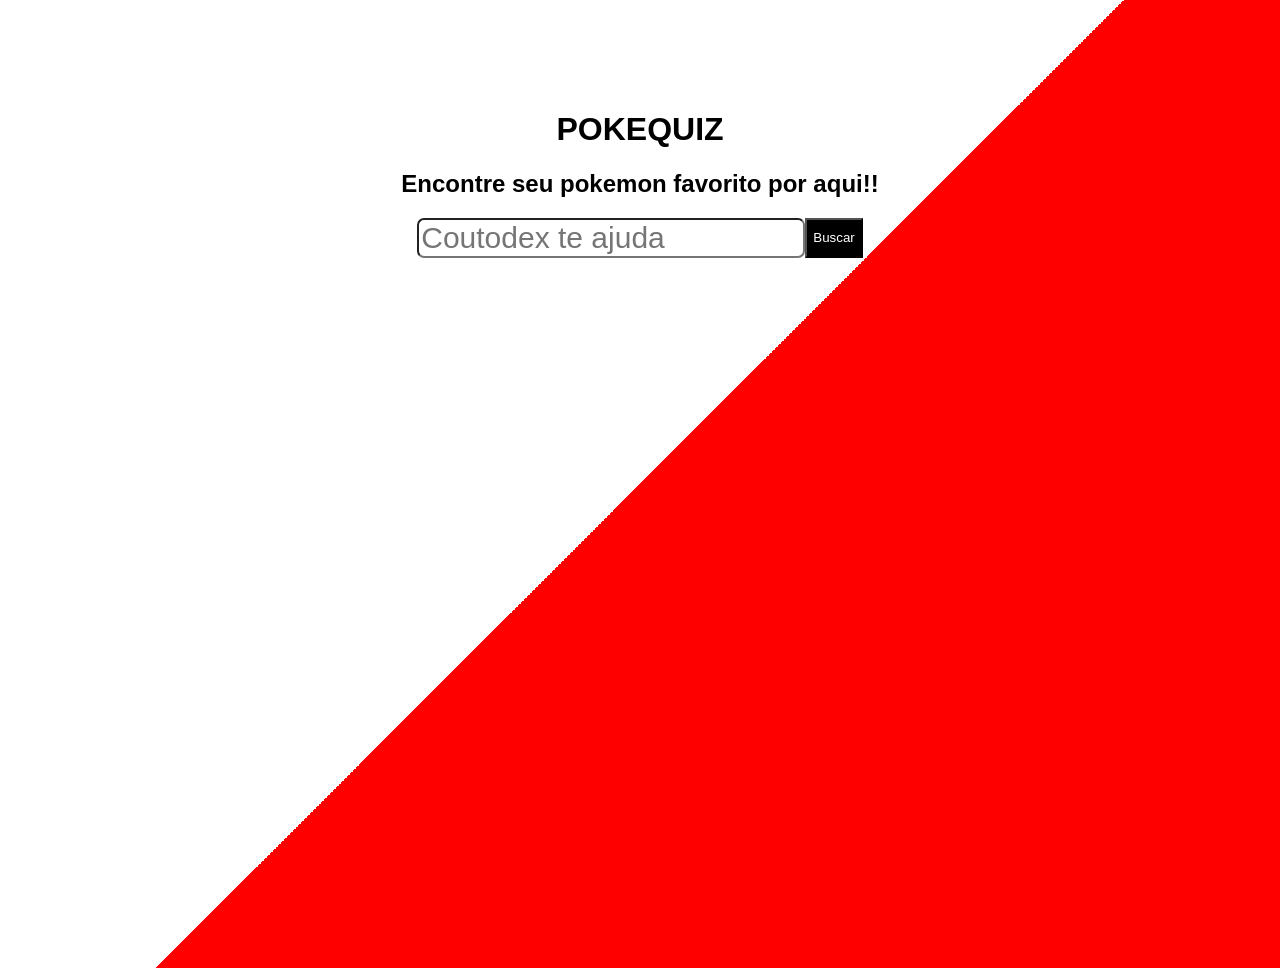
==== pokedex.html @ 31f9f518 "adicionando os js dentro de pasta para organizar e alterando html" ====
<!DOCTYPE html>
<html lang="en">
<link rel="stylesheet" href="estilos.css">
<head>
    <meta charset="UTF-8">
    <meta name="viewport" content="width=device-width, initial-scale=1.0">
    <link rel="icon" href="../favicon/pokebola.icon.webp">
    <title>Trabalho Bimestral</title>
</head>
<body>
    <div id="caixaCentral">
        <h1 id="tituloPrincipal">POKEQUIZ</h1>
        <h2>Encontre seu pokemon favorito por aqui!!</h2>
        
        <form class="busca">
            <input 
            type="search" 
            id="atalhoDeBusca"
            placeholder="Coutodex te ajuda"
            aria-label="Nome do pokemon"
            required>
            <button type="submit" id="botaoDeBusca">Buscar</button>
        </form>
    </div>
    <script src="javaScript/quiz.js"></script>
</body>
</html>
---- estilos.css ----
#titulo-pokedex {
    text-align: center;
    font-size: 40px;
}
body{
    min-height: 100vh;
    background: linear-gradient(135deg, white 50%, red 50%);
    font-family: Arial, Helvetica, sans-serif;
}
.busca {
    display: flex;
    justify-content: center;
}
.busca input {
    font-size: 30px;
    border-radius: 7px;
}
#segundoTitulo{
    text-align: center;
    margin-top: 50px;
    font-size: 30px;
}
#botaoDeBusca{
    background-color: black;
    color: white;
}
#caixaCentral{
    box-sizing: border-box;
    border-radius: 20px;
    text-align: center;
    padding: 30px;
    margin: 60px auto;
}
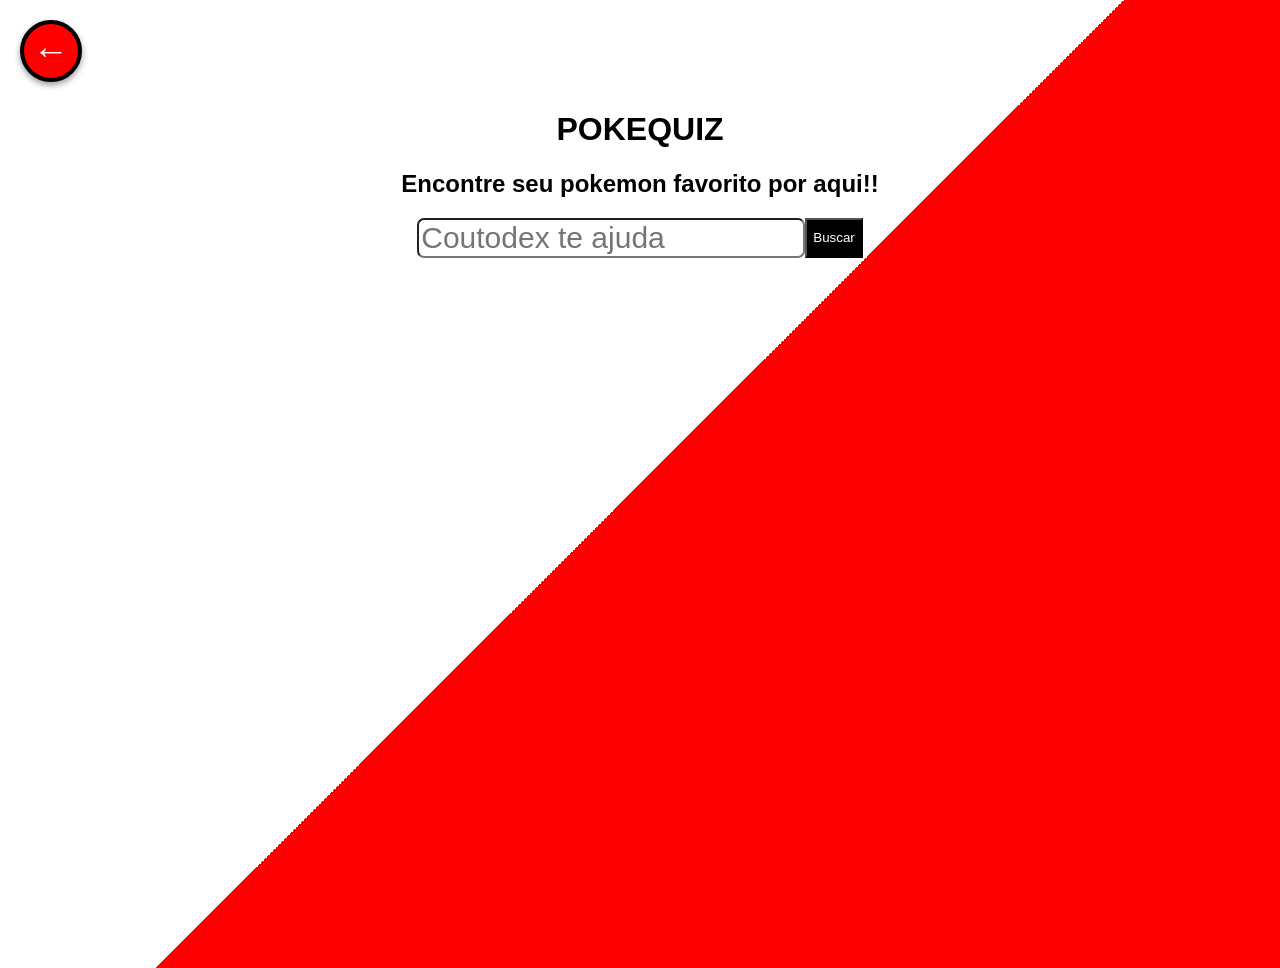
==== commit d8e73e1f: "colocando um botao de voltar" ====
--- a/pokedex.html
+++ b/pokedex.html
@@ -25,3 +25,4 @@
     <script src="javaScript/quiz.js"></script>
 </body>
 </html>
+<a href="principal.html" class="botao-voltar" aria-label="Voltar para o login">←</a>
--- a/estilos.css
+++ b/estilos.css
@@ -31,3 +31,28 @@
     padding: 30px;
     margin: 60px auto;
 }
+.botao-voltar {
+    position: fixed;
+    top: 20px;
+    left: 20px;
+    z-index: 1000;
+    width: 54px;
+    height: 54px;
+    display: flex;
+    align-items: center;
+    justify-content: center;
+    color: white;
+    background-color: red;
+    border: 4px solid black;
+    border-radius: 50%;
+    box-shadow: 0 3px 6px #0006;
+    font-size: 36px;
+    font-weight: bold;
+    line-height: 1;
+    text-decoration: none;
+}
+
+.botao-voltar:hover {
+    background-color: #cc0000;
+    transform: scale(1.08);
+}
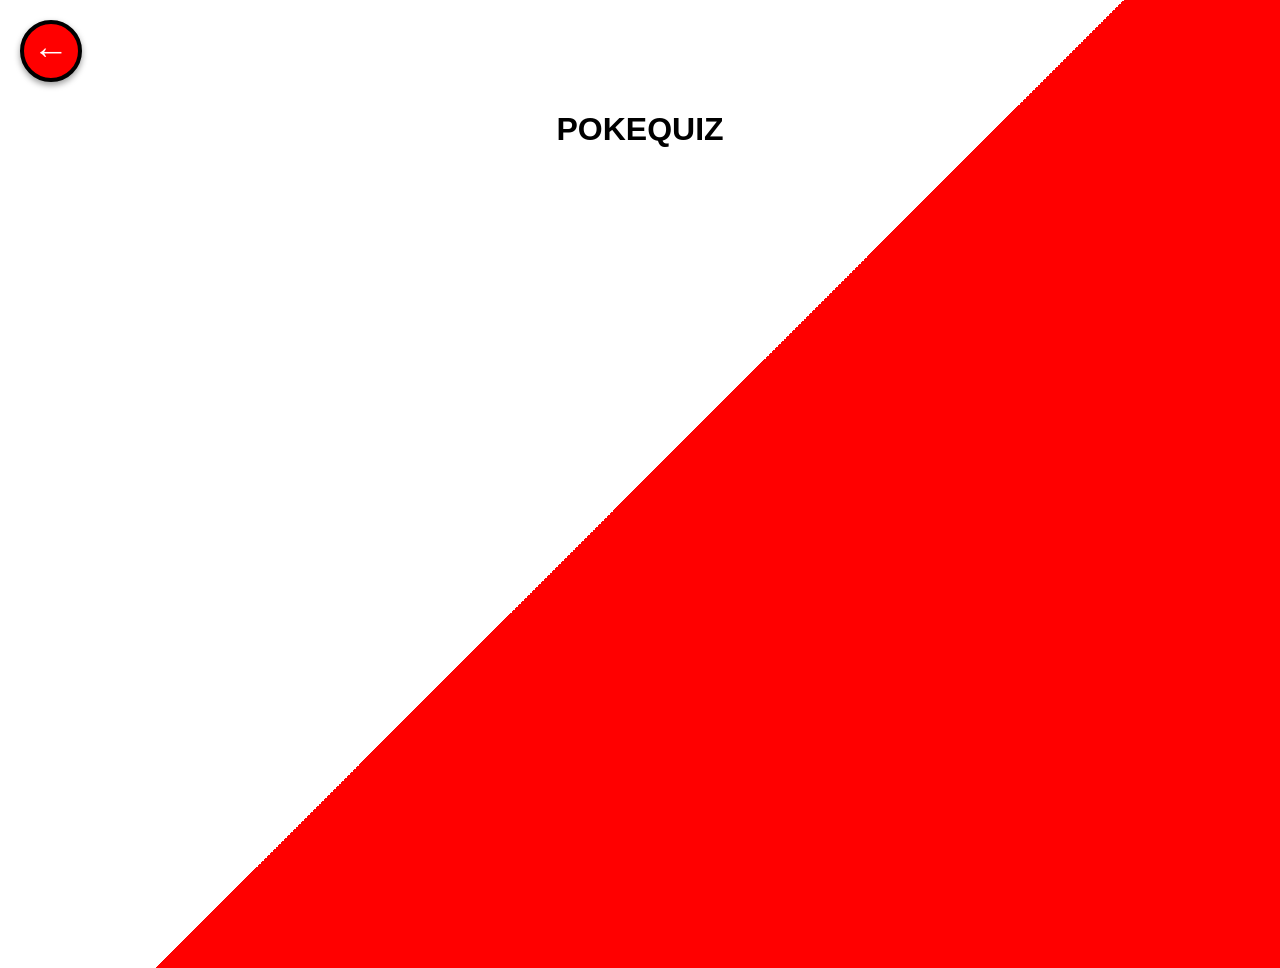
==== commit 64d28952: "começando o quiz em array e fazendo função" ====
--- a/pokedex.html
+++ b/pokedex.html
@@ -10,17 +10,6 @@
 <body>
     <div id="caixaCentral">
         <h1 id="tituloPrincipal">POKEQUIZ</h1>
-        <h2>Encontre seu pokemon favorito por aqui!!</h2>
-        
-        <form class="busca">
-            <input 
-            type="search" 
-            id="atalhoDeBusca"
-            placeholder="Coutodex te ajuda"
-            aria-label="Nome do pokemon"
-            required>
-            <button type="submit" id="botaoDeBusca">Buscar</button>
-        </form>
     </div>
     <script src="javaScript/quiz.js"></script>
 </body>
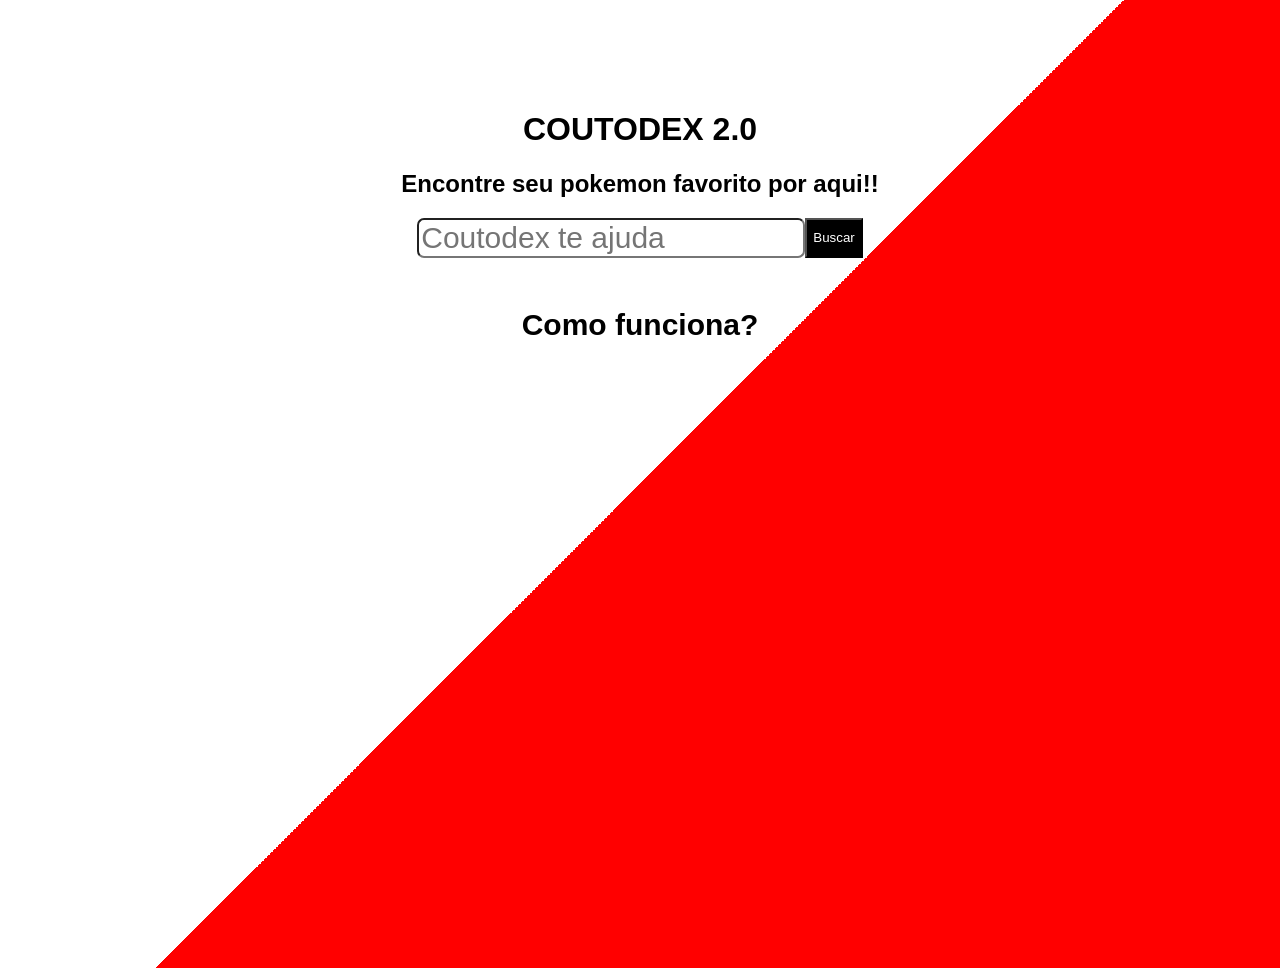
==== commit a7060154: "js principal, quiz html e css fiz o js do botao para salvar o nome no dispositivo local, e fiz o htm" ====
--- a/pokedex.html
+++ b/pokedex.html
@@ -9,9 +9,20 @@
 </head>
 <body>
     <div id="caixaCentral">
-        <h1 id="tituloPrincipal">POKEQUIZ</h1>
+        <h1 id="tituloPrincipal">COUTODEX 2.0</h1>
+        <h2>Encontre seu pokemon favorito por aqui!!</h2>
+        
+        <form class="busca">
+            <input 
+            type="search" 
+            id="atalhoDeBusca"
+            placeholder="Coutodex te ajuda"
+            aria-label="Nome do pokemon"
+            required>
+            <button type="submit" id="botaoDeBusca">Buscar</button>
+        </form>
+        <h2 id="segundoTitulo">Como funciona?</h2>
     </div>
-    <script src="javaScript/quiz.js"></script>
+    <script src="javaScript.js"></script>
 </body>
 </html>
-<a href="principal.html" class="botao-voltar" aria-label="Voltar para o login">←</a>
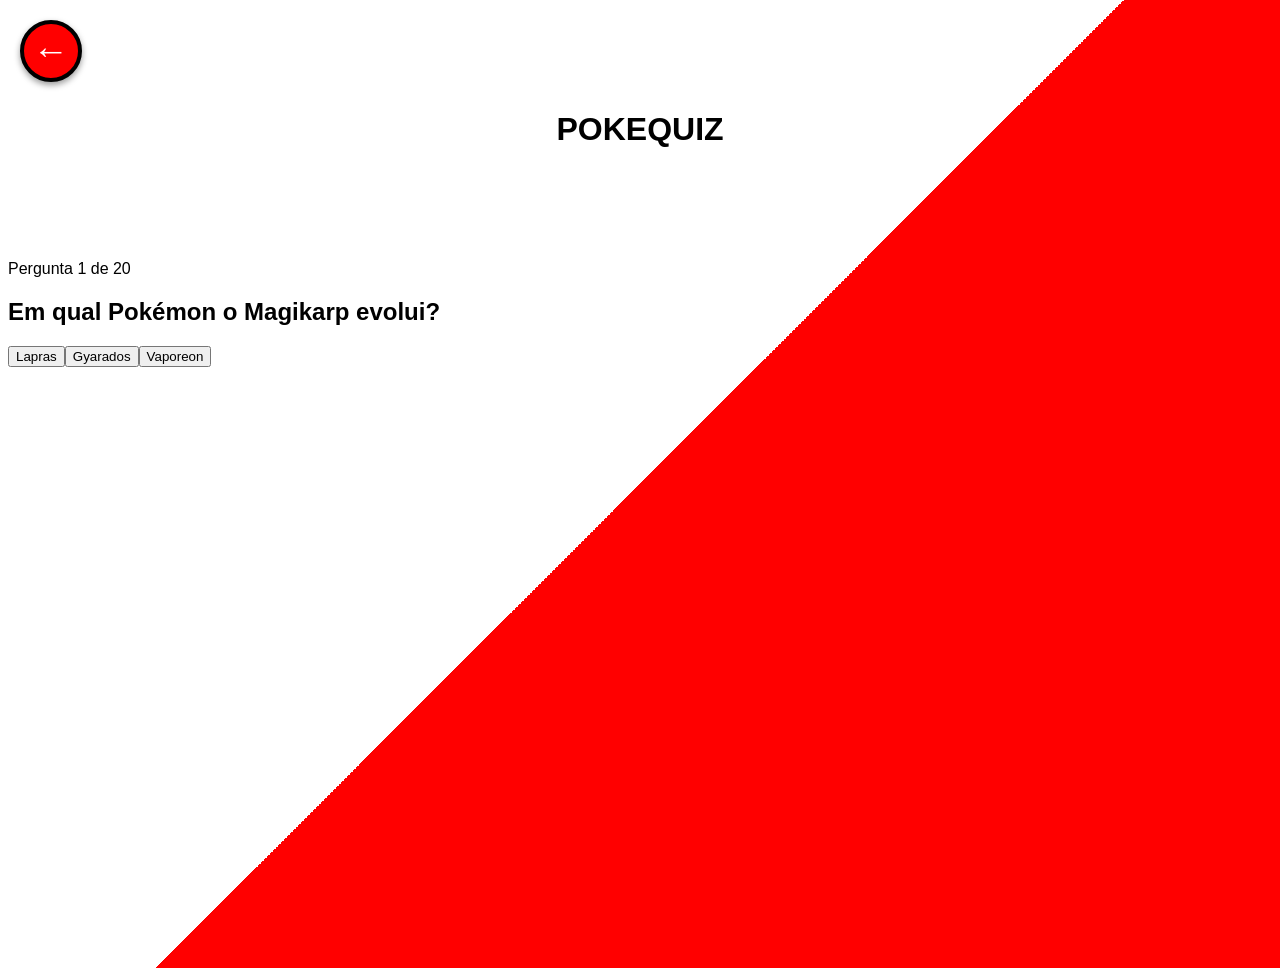
==== commit ead28a0a: "faznedo perguntas, montei javascript de perguntas" ====
--- a/pokedex.html
+++ b/pokedex.html
@@ -1,28 +1,24 @@
-<!DOCTYPE html>
-<html lang="en">
-<link rel="stylesheet" href="estilos.css">
 <head>
     <meta charset="UTF-8">
     <meta name="viewport" content="width=device-width, initial-scale=1.0">
+    <link rel="stylesheet" href="estilos.css">
     <link rel="icon" href="../favicon/pokebola.icon.webp">
     <title>Trabalho Bimestral</title>
 </head>
 <body>
+    <a href="principal.html" class="botao-voltar" aria-label="Voltar para o login">←</a>
+
     <div id="caixaCentral">
-        <h1 id="tituloPrincipal">COUTODEX 2.0</h1>
-        <h2>Encontre seu pokemon favorito por aqui!!</h2>
-        
-        <form class="busca">
-            <input 
-            type="search" 
-            id="atalhoDeBusca"
-            placeholder="Coutodex te ajuda"
-            aria-label="Nome do pokemon"
-            required>
-            <button type="submit" id="botaoDeBusca">Buscar</button>
-        </form>
-        <h2 id="segundoTitulo">Como funciona?</h2>
+        <h1 id="tituloPrincipal">POKEQUIZ</h1>
     </div>
-    <script src="javaScript.js"></script>
-</body>
-</html>
+
+    <main id="area-quiz">
+        <p id="progresso"></p>
+        <h2 id="texto-pergunta"></h2>
+        <div id="opcoes"></div>
+        <p id="feedback" aria-live="polite"></p>
+        <button id="proxima" hidden>Próxima</button>
+    </main>
+
+    <script src="javaScript/quiz.js"></script>
+</body>
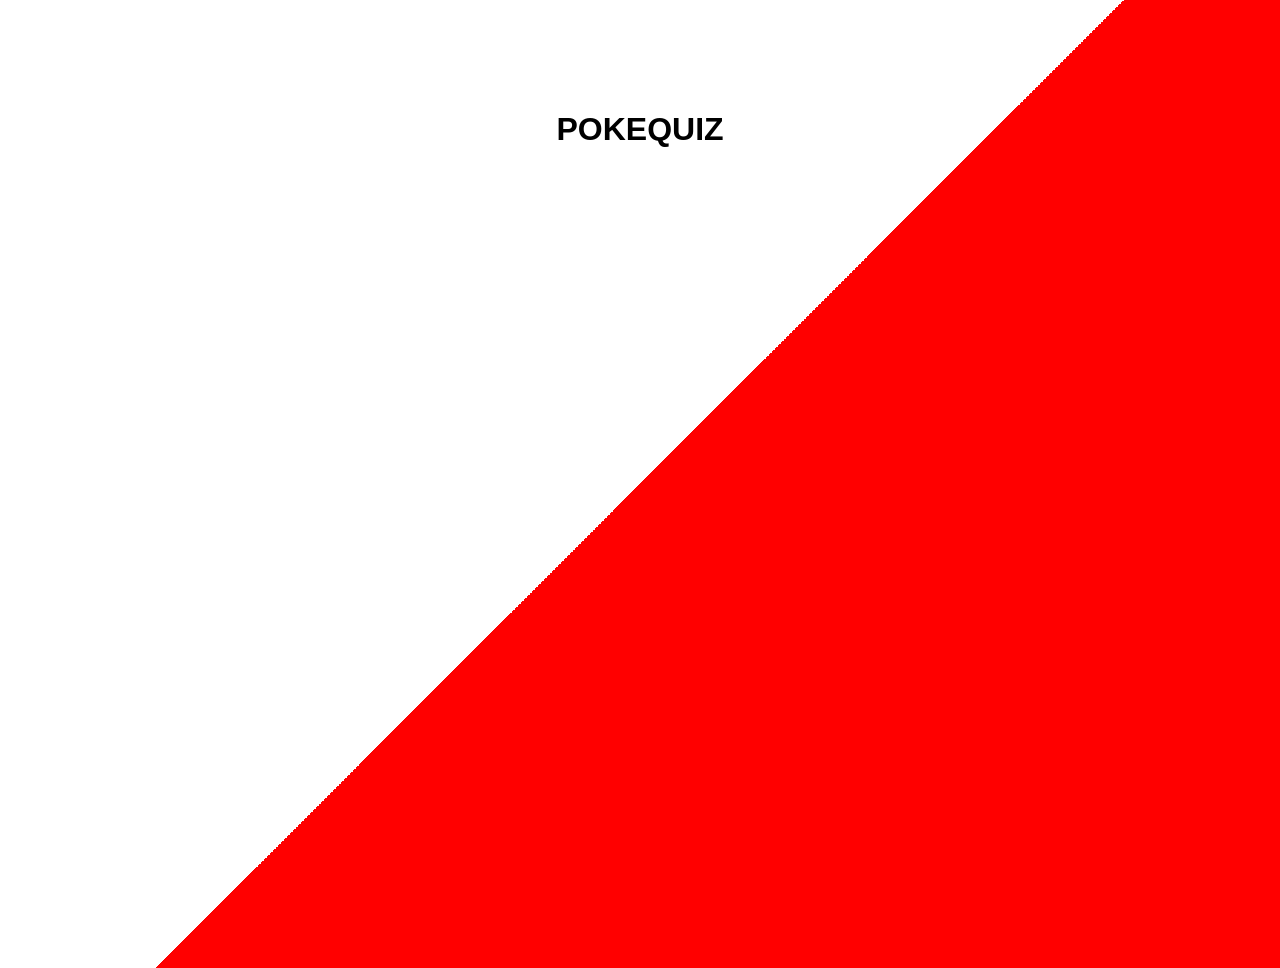
==== commit 3111c678: "Merge branch 'main' of https://github.com/leonardobatistaalves/BIMESTRAL2" ====
--- a/pokedex.html
+++ b/pokedex.html
@@ -6,19 +6,9 @@
     <title>Trabalho Bimestral</title>
 </head>
 <body>
-    <a href="principal.html" class="botao-voltar" aria-label="Voltar para o login">←</a>
-
     <div id="caixaCentral">
         <h1 id="tituloPrincipal">POKEQUIZ</h1>
     </div>
-
-    <main id="area-quiz">
-        <p id="progresso"></p>
-        <h2 id="texto-pergunta"></h2>
-        <div id="opcoes"></div>
-        <p id="feedback" aria-live="polite"></p>
-        <button id="proxima" hidden>Próxima</button>
-    </main>
-
-    <script src="javaScript/quiz.js"></script>
-</body>+    <script src="javaScript.js"></script>
+</body>
+</html>
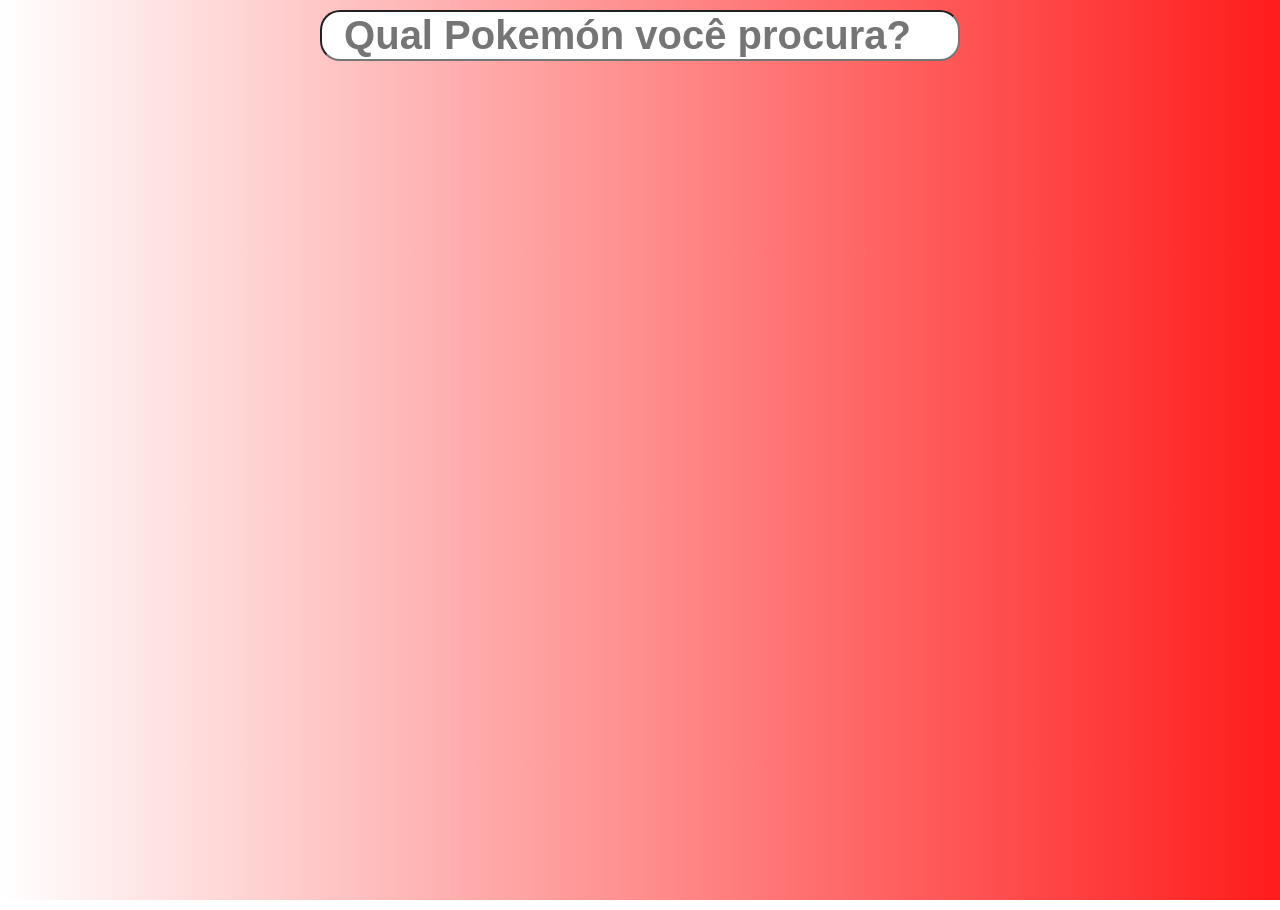
==== commit 7e2ee001: "Add files via upload" ====
--- a/pokedex.html
+++ b/pokedex.html
@@ -1,14 +1,18 @@
+<!DOCTYPE html>
+<html lang="en">
+<link rel="stylesheet" href="pokedex.css">
 <head>
     <meta charset="UTF-8">
     <meta name="viewport" content="width=device-width, initial-scale=1.0">
-    <link rel="stylesheet" href="estilos.css">
-    <link rel="icon" href="../favicon/pokebola.icon.webp">
-    <title>Trabalho Bimestral</title>
+    <title>Pokedex</title>
 </head>
 <body>
-    <div id="caixaCentral">
-        <h1 id="tituloPrincipal">POKEQUIZ</h1>
+    <div id="botao-de-busca">
+        <input 
+        type="search"
+        id="buscaPokedex"
+        placeholder="Qual Pokemón você procura?">
     </div>
-    <script src="javaScript.js"></script>
+    
 </body>
 </html>
--- a/pokedex.css
+++ b/pokedex.css
@@ -0,0 +1,19 @@
+#buscaPokedex{
+    border-radius: 20px;
+    font-size: 40px;
+    font-weight: 600;
+    width: 50%; 
+    text-align: center;
+}
+#botao-de-busca{
+    display: flex;
+    justify-content: center;
+    align-items: center;
+    margin-top: 10px;
+}
+body{
+background: linear-gradient(to right, #ffffff, #ff1c1c);
+    background-attachment: fixed; 
+    min-height: 100vh;            
+    margin: 0; 
+}
